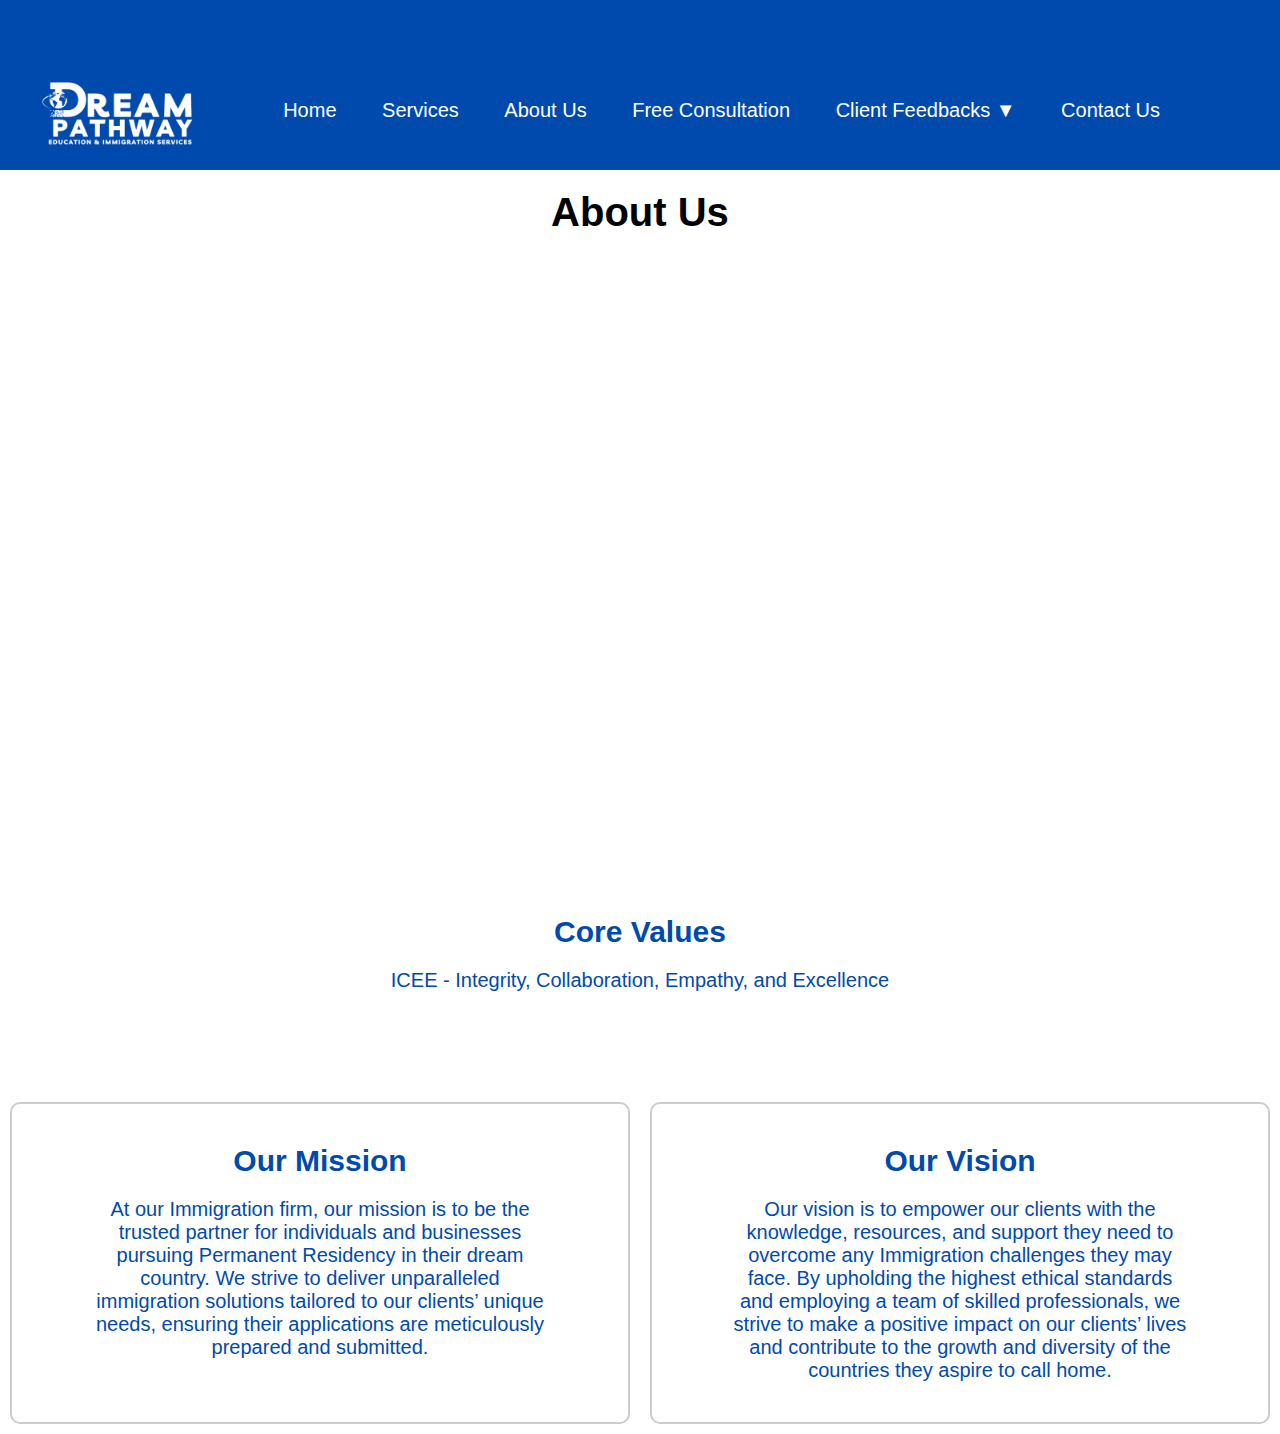
==== AboutUs.html @ 74220458 "first" ====
<!DOCTYPE html>
<html lang="en">
<head>
  <meta charset="UTF-8">
  <meta name="viewport" content="width=device-width, initial-scale=1.0">
  <title>Dream Pathway</title>
  <link rel="stylesheet" href="styleAboutUs.css">
</head>

<header>
  <div class="header-container">
    <a href="index.html" class="logo"><img src="Image/2.png" alt="Dream Pathway Logo"></a>
    <nav class="headertext">
      <ul>
        <li><a href="index.html">Home</a></li>
        <li><a href="#services">Services</a></li>
        <li><a href="AboutUs.html">About Us</a></li>
        <li><a href="consultation-form.html">Free Consultation</a></li>
        <li class="dropdown">
          <a href="#" class="dropbtn">Client Feedbacks <span id="arrow">▼</span></a>
          <div class="dropdown-content">
            <a href="granted_visa.html">Granted Visa</a>
            <a href="client_success_story.html">Client Success Story</a>
            <a href="client_testimonials.html">Client Testimonials</a>
          </div>
        </li>
        <li><a href="#contact">Contact Us</a></li>
      </ul>
    </nav>
  </div>
</header>

<body>
  <h1>About Us</h1>
  
  <iframe width="1080" height="640" src="https://www.youtube.com/embed/HIEp8kAWnx4" title="We are Dream Pathway International!" frameborder="0" allow="accelerometer; autoplay; clipboard-write; encrypted-media; gyroscope; picture-in-picture; web-share" allowfullscreen></iframe>
  <h2>Core Values</h2>
  <p>ICEE - Integrity, Collaboration, Empathy, and Excellence</p>
  <div class="content">
    <section id="about">
      <div class="mission-container">
        <div class="mission-column">
          <h2>Our Mission</h2>
          <p>At our Immigration firm, our mission is to be the trusted partner for individuals and businesses pursuing Permanent Residency in their dream country. We strive to deliver unparalleled immigration solutions tailored to our clients’ unique needs, ensuring their applications are meticulously prepared and submitted.</p>
        </div>

        <div class="mission-column">
          <h2>Our Vision</h2>
          <p>Our vision is to empower our clients with the knowledge, resources, and support they need to overcome any Immigration challenges they may face. By upholding the highest ethical standards and employing a team of skilled professionals, we strive to make a positive impact on our clients’ lives and contribute to the growth and diversity of the countries they aspire to call home.</p>
        </div>
      </div>
    </section>
  </div>
  
</body>
</html>
---- styleAboutUs.css ----
body, html {
    margin: 0;
    padding: 0;
    height: 100%;
    
  }

  header {
    background-color: #004AAD;
    color: #fff;
    padding: 10px 0;
    height: 150px;
    position: relative;
    font-family: 'Segoe UI', sans-serif;
    width: 100%;
    top: 0;
  }
  
  .content {
    padding-top: 10px; 
  }
  
  .header-container {
    display: flex;
    justify-content: space-between;
    align-items: center;
  }
  
  .logo {
    display: flex;
    align-items: center; 
    
  }
  
  .logo img {
    position: ab;
    width: 200px;
    height: 200px;
    padding-left: 20px;
    align-self: flex-start; 
  }
  
  nav ul {
    list-style-type: none;
    margin: 0;
    padding: 0;
    text-align: center;
    padding-right: 100px;
    font-size: 20px;
  }
  
  nav ul li {
    display: inline;
    margin: 0 10px;
  }
  
  nav ul li a {
    color: #fff;
    text-decoration: none;
    padding: 5px 10px;
    position: relative;
  }
  
  nav ul li a::after {
    content: '';
    display: block;
    width: 0;
    height: 2px;
    background-color: #ffde59;
    position: absolute;
    bottom: 0;
    left: 0;
    transition: width 0.3s ease; /* Add transition effect for width */
  }
  
  nav ul li a:hover::after {
    width: 100%;
  }
  
  .content {
    flex: 1;
    text-align: center;
    padding-top: 80px; /* Adjust according to header height */
  }
  
  footer {
    background-color: #004AAD;
    color: #fff;
    text-align: center;
    padding: 20px 0;
    margin-top: auto; /* Push the footer to the bottom */
  }
  
  /* Dropdown */
  .dropdown {
    position: relative;
  }
  
  .dropdown-content {
    display: none;
    position: absolute;
    background-color: #003f92f1;
    min-width: 160px; /* Adjust width as needed */
    top: 100%; /* Position dropdown below the text */
    left: 0; /* Align dropdown with the left edge of its parent */
  }
  
  .dropdown-content a {
    color: rgb(255, 255, 255);
    padding: 12px 16px;
    text-decoration: none;
    display: block;
  }
  
  /* Style for the arrow symbol */
  .dropdown-content span {
    display: inline-block;
    margin-left: 5px;
    transition: transform 0.3s ease; /* Add transition for smooth animation */
  }
  
  /* Rotate the arrow on hover */
  .dropdown:hover .dropdown-content span {
    transform: rotate(180deg);
  }
  
  .dropdown-content a:hover {
    background-color: #003f92f1;
  }
  
  /* Display dropdown content on hover */
  .dropdown:hover .dropdown-content {
    display: block;
  }
  
  .container {
    display: flex;
    flex-direction: column;
    justify-content: center;
    align-items: center;
    height: 100%;
  }
  
  h1 {
    text-align: center;
    max-width: 80%;
    margin: 20px auto;
    font-family: 'Segoe UI', sans-serif;
    font-size: 40px;
  }
  h2{
    text-align: center;
    max-width: 80%;
    margin: 20px auto;
    font-family: 'Segoe UI', sans-serif;
    font-size: 30px;
    color: #004AAD;
  }

  p{
    
    text-align: center;
    max-width: 80%;
    margin: 20px auto;
    font-family: 'Segoe UI', sans-serif;
    font-size: 20px;
    color: #004AAD;
  }
  
  iframe {
    display: block;
    margin: 0px auto;
  }

  .mission-container {
    display: flex;
    justify-content: space-around;
    
  }

  .mission-column {
    flex: 1;
    padding: 20px;
    border: 2px solid #ccc;
    margin: 10px;
    border-radius: 10px;
    text-align: justify;
  }
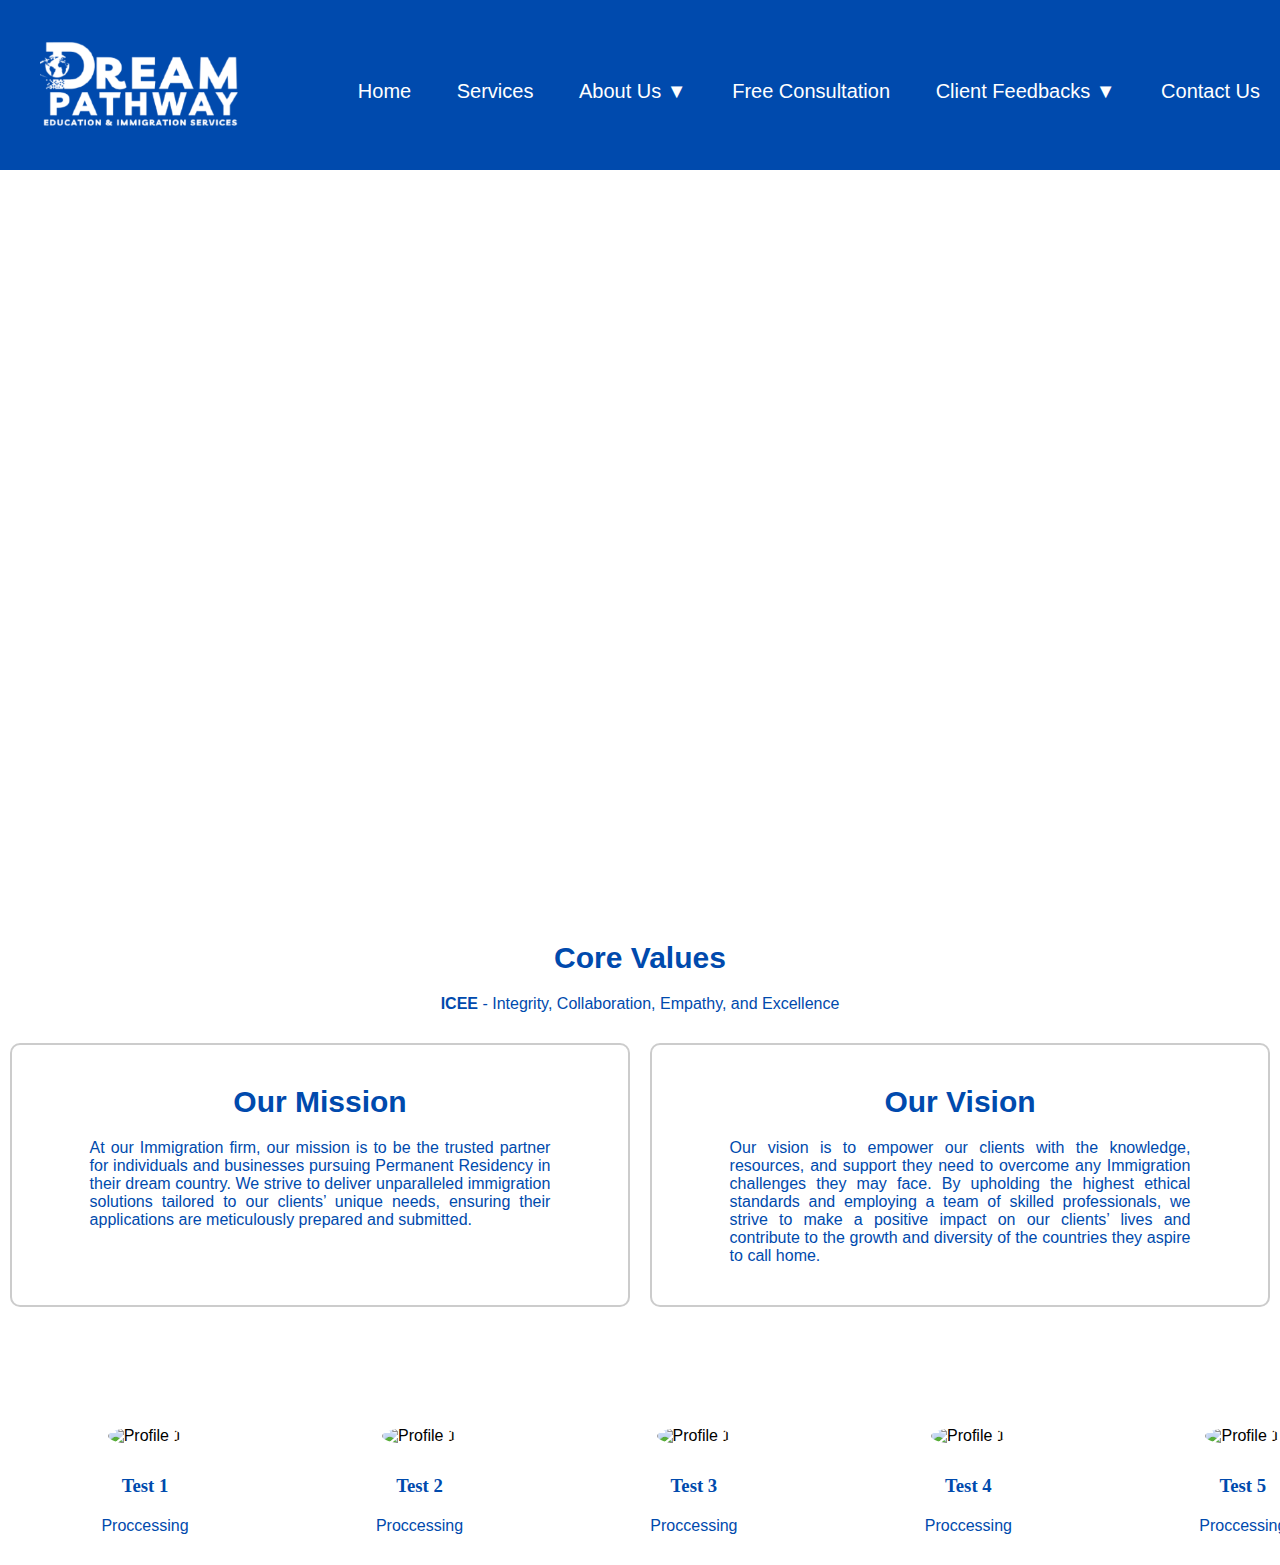
==== commit 3f0caec1: "Header Fix" ====
--- a/AboutUs.html
+++ b/AboutUs.html
@@ -5,16 +5,24 @@
   <meta name="viewport" content="width=device-width, initial-scale=1.0">
   <title>Dream Pathway</title>
   <link rel="stylesheet" href="styleAboutUs.css">
+  
 </head>
 
 <header>
   <div class="header-container">
-    <a href="index.html" class="logo"><img src="Image/2.png" alt="Dream Pathway Logo"></a>
+    <a href="index.html" class="logo"><img src="Image/Logo/White.png" alt="Dream Pathway Logo" style="position: relative;"></a>
     <nav class="headertext">
       <ul>
         <li><a href="index.html">Home</a></li>
         <li><a href="#services">Services</a></li>
-        <li><a href="AboutUs.html">About Us</a></li>
+        <li class="dropdown">
+          <a href="AboutUs.html" class="dropbtn">About Us <span id="arrow">▼</span></a>
+          <div class="dropdown-content">
+            <a href="AboutUs.html#whoweare">Who We Are</a>
+            <a href="AboutUs.html#about">Mission, Vission, And Core Values</a>
+            <a href="AboutUs.html#profile">Meet The Team</a>
+          </div>
+        </li>
         <li><a href="consultation-form.html">Free Consultation</a></li>
         <li class="dropdown">
           <a href="#" class="dropbtn">Client Feedbacks <span id="arrow">▼</span></a>
@@ -24,33 +32,106 @@
             <a href="client_testimonials.html">Client Testimonials</a>
           </div>
         </li>
-        <li><a href="#contact">Contact Us</a></li>
+        <li><a href="ContactUs.html">Contact Us</a></li>
       </ul>
     </nav>
   </div>
 </header>
 
 <body>
+  <section id = whoweare>
   <h1>About Us</h1>
   
-  <iframe width="1080" height="640" src="https://www.youtube.com/embed/HIEp8kAWnx4" title="We are Dream Pathway International!" frameborder="0" allow="accelerometer; autoplay; clipboard-write; encrypted-media; gyroscope; picture-in-picture; web-share" allowfullscreen></iframe>
+  <iframe width="768" height="576" src="https://www.youtube.com/embed/HIEp8kAWnx4" title="We are Dream Pathway International!" frameborder="0" allow="accelerometer; autoplay; clipboard-write; encrypted-media; gyroscope; picture-in-picture; web-share" allowfullscreen></iframe>
+  </section>
+
+  <section id="about">
+  <div class="content">
+  <h2></h2>  
   <h2>Core Values</h2>
-  <p>ICEE - Integrity, Collaboration, Empathy, and Excellence</p>
-  <div class="content">
-    <section id="about">
+  <p style="text-align: center;"><strong>ICEE</strong> - Integrity, Collaboration, Empathy, and Excellence</p>
+  
+    
       <div class="mission-container">
         <div class="mission-column">
-          <h2>Our Mission</h2>
+          <h2 style="text-align: center;">Our Mission</h2>
           <p>At our Immigration firm, our mission is to be the trusted partner for individuals and businesses pursuing Permanent Residency in their dream country. We strive to deliver unparalleled immigration solutions tailored to our clients’ unique needs, ensuring their applications are meticulously prepared and submitted.</p>
         </div>
 
         <div class="mission-column">
-          <h2>Our Vision</h2>
+          <h2 style="text-align: center;">Our Vision</h2>
           <p>Our vision is to empower our clients with the knowledge, resources, and support they need to overcome any Immigration challenges they may face. By upholding the highest ethical standards and employing a team of skilled professionals, we strive to make a positive impact on our clients’ lives and contribute to the growth and diversity of the countries they aspire to call home.</p>
         </div>
       </div>
+      </div>
+    </section>
+
+      <section id = profile>
+      <div class="profile-carousel">
+        <div class="profile-card">
+          <img src="Image/Profile/test.png" alt="Profile 1">
+          <h3>Test 1</h3>
+          <p style="text-align: center;">Proccessing</p>
+        </div>
+
+        <div class="profile-card">
+          <img src="Image/Profile/test.png" alt="Profile 1">
+          <h3>Test 2</h3>
+          <p style="text-align: center;">Proccessing</p>
+        </div>
+
+        <div class="profile-card">
+          <img src="Image/Profile/test.png" alt="Profile 1">
+          <h3>Test 3</h3>
+          <p style="text-align: center;">Proccessing</p>
+        </div>
+        
+        <div class="profile-card">
+          <img src="Image/Profile/test.png" alt="Profile 1">
+          <h3>Test 4</h3>
+          <p style="text-align: center;">Proccessing</p>
+        </div>
+
+        <div class="profile-card">
+          <img src="Image/Profile/test.png" alt="Profile 1">
+          <h3>Test 5</h3>
+          <p style="text-align: center;">Proccessing</p>
+        </div>
+
+        <div class="profile-card">
+          <img src="Image/Profile/test.png" alt="Profile 1">
+          <h3>Test 6</h3>
+          <p style="text-align: center;">Proccessing</p>
+        </div>
+
+        <div class="profile-card">
+          <img src="Image/Profile/test.png" alt="Profile 1">
+          <h3>Test 7</h3>
+          <p style="text-align: center;">Proccessing</p>
+        </div>
+
+        <div class="profile-card">
+          <img src="Image/Profile/test.png" alt="Profile 1">
+          <h3>Test 8</h3>
+          <p style="text-align: center;">Proccessing</p>
+        </div>
+
+        <div class="profile-card">
+          <img src="Image/Profile/test.png" alt="Profile 1">
+          <h3>Test 9</h3>
+          <p style="text-align: center;">Proccessing</p>
+        </div>
+
+        <div class="profile-card">
+          <img src="Image/Profile/test.png" alt="Profile 1">
+          <h3>Test 10</h3>
+          <p style="text-align: center;">Proccessing</p>
+        </div>     
+      </div>
     </section>
   </div>
+
   
+  <script src="profileAnimation.js"></script>
 </body>
 </html>
--- a/styleAboutUs.css
+++ b/styleAboutUs.css
@@ -1,191 +1,208 @@
+@font-face {
+  font-family: 'Poppins'; 
+  src: url('Poppins/Poppins-Light.ttf') format('truetype'); 
+  font-weight: normal;
+  font-style: normal;
+}
+
+@font-face {
+  font-family: 'Poppinss'; 
+  src: url('Poppins/Poppins-Medium.ttf') format('truetype'); 
+  font-weight: normal;
+  font-style: normal;
+}
+
 body, html {
-    margin: 0;
-    padding: 0;
-    height: 100%;
-    
-  }
-
-  header {
-    background-color: #004AAD;
-    color: #fff;
-    padding: 10px 0;
-    height: 150px;
-    position: relative;
-    font-family: 'Segoe UI', sans-serif;
-    width: 100%;
-    top: 0;
-  }
-  
-  .content {
-    padding-top: 10px; 
-  }
-  
-  .header-container {
+  margin: 0;
+  padding: 0;
+  height: 100%;
+  font-family: 'Poppins', sans-serif; /* Apply default font family */
+}
+
+header {
+  font-family: 'Poppins', sans-serif;
+  background-color: #004AAD;
+  color: #fff;
+  padding: 10px 0;
+  height: 150px;
+  position: fixed;
+  width: 100%;
+  top: 0;
+}
+
+.header-container {
     display: flex;
     justify-content: space-between;
     align-items: center;
-  }
-  
-  .logo {
-    display: flex;
-    align-items: center; 
-    
-  }
-  
-  .logo img {
-    position: ab;
-    width: 200px;
-    height: 200px;
-    padding-left: 20px;
-    align-self: flex-start; 
-  }
-  
-  nav ul {
+    padding-bottom: 25px; /* Adjust to move the logo upwards */
+}
+
+.logo img {
+    margin-top: 30px;
+    width: 200px; /* Adjust logo size */
+    height: auto; /* Maintain aspect ratio */
+    padding-left: 40px; 
+}
+
+nav ul {
     list-style-type: none;
     margin: 0;
-    padding: 0;
+    padding-top: 40px;
     text-align: center;
-    padding-right: 100px;
     font-size: 20px;
-  }
-  
-  nav ul li {
-    display: inline;
-    margin: 0 10px;
-  }
-  
-  nav ul li a {
-    color: #fff;
-    text-decoration: none;
-    padding: 5px 10px;
-    position: relative;
-  }
-  
-  nav ul li a::after {
-    content: '';
-    display: block;
-    width: 0;
-    height: 2px;
-    background-color: #ffde59;
-    position: absolute;
-    bottom: 0;
-    left: 0;
-    transition: width 0.3s ease; /* Add transition effect for width */
-  }
-  
-  nav ul li a:hover::after {
-    width: 100%;
-  }
-  
-  .content {
-    flex: 1;
-    text-align: center;
-    padding-top: 80px; /* Adjust according to header height */
-  }
-  
-  footer {
-    background-color: #004AAD;
-    color: #fff;
-    text-align: center;
-    padding: 20px 0;
-    margin-top: auto; /* Push the footer to the bottom */
-  }
-  
-  /* Dropdown */
-  .dropdown {
-    position: relative;
-  }
-  
-  .dropdown-content {
-    display: none;
-    position: absolute;
-    background-color: #003f92f1;
-    min-width: 160px; /* Adjust width as needed */
-    top: 100%; /* Position dropdown below the text */
-    left: 0; /* Align dropdown with the left edge of its parent */
-  }
-  
-  .dropdown-content a {
-    color: rgb(255, 255, 255);
-    padding: 12px 16px;
-    text-decoration: none;
-    display: block;
-  }
-  
-  /* Style for the arrow symbol */
-  .dropdown-content span {
-    display: inline-block;
-    margin-left: 5px;
-    transition: transform 0.3s ease; /* Add transition for smooth animation */
-  }
-  
-  /* Rotate the arrow on hover */
-  .dropdown:hover .dropdown-content span {
-    transform: rotate(180deg);
-  }
-  
-  .dropdown-content a:hover {
-    background-color: #003f92f1;
-  }
-  
-  /* Display dropdown content on hover */
-  .dropdown:hover .dropdown-content {
-    display: block;
-  }
-  
-  .container {
-    display: flex;
-    flex-direction: column;
-    justify-content: center;
-    align-items: center;
-    height: 100%;
-  }
-  
-  h1 {
-    text-align: center;
-    max-width: 80%;
-    margin: 20px auto;
-    font-family: 'Segoe UI', sans-serif;
-    font-size: 40px;
-  }
-  h2{
-    text-align: center;
-    max-width: 80%;
-    margin: 20px auto;
-    font-family: 'Segoe UI', sans-serif;
-    font-size: 30px;
-    color: #004AAD;
-  }
-
-  p{
-    
-    text-align: center;
-    max-width: 80%;
-    margin: 20px auto;
-    font-family: 'Segoe UI', sans-serif;
-    font-size: 20px;
-    color: #004AAD;
-  }
-  
-  iframe {
-    display: block;
-    margin: 0px auto;
-  }
-
-  .mission-container {
-    display: flex;
-    justify-content: space-around;
-    
-  }
-
-  .mission-column {
-    flex: 1;
-    padding: 20px;
-    border: 2px solid #ccc;
-    margin: 10px;
-    border-radius: 10px;
-    text-align: justify;
-  }
-
-
-  +}
+
+nav ul li {
+  display: inline;
+  margin: 0 10px;
+}
+
+nav ul li a {
+  color: #fff;
+  text-decoration: none;
+  padding: 5px 10px;
+  position: relative;
+}
+
+nav ul li a::after {
+  content: '';
+  display: block;
+  width: 0;
+  height: 2px;
+  background-color: #ffde59;
+  position: absolute;
+  bottom: 0;
+  left: 50%;
+  transform: translateX(-50%); /* Center the underline */
+  transition: width 0.3s ease; /* Add transition effect for width */
+}
+
+nav ul li a:hover::after {
+  width: 100%;
+}
+
+.content {
+  padding-top: 160px; /* Adjust according to header height */
+  text-align: center;
+}
+
+footer {
+  background-color: #004AAD;
+  color: #fff;
+  text-align: center;
+  padding: 20px 0;
+}
+
+/* Dropdown */
+.dropdown {
+  position: relative;
+}
+
+.dropdown-content {
+  display: none;
+  position: absolute;
+  background-color: #003f92f1;
+  min-width: 160px;
+  top: 100%;
+  left: 0;
+}
+
+.dropdown-content a {
+  color: #fff;
+  padding: 12px 16px;
+  text-decoration: none;
+  display: block;
+}
+
+.dropdown-content span {
+  display: inline-block;
+  margin-left: 5px;
+  transition: transform 0.3s ease;
+}
+
+.dropdown:hover .dropdown-content span {
+  transform: rotate(180deg);
+}
+
+.dropdown-content a:hover {
+  background-color: #003f92f1;
+}
+
+.dropdown:hover .dropdown-content {
+  display: block;
+}
+
+.container {
+  display: flex;
+  flex-direction: column;
+  justify-content: center;
+  align-items: center;
+  height: 100%;
+}
+
+h1, h2, h3 {
+  max-width: 80%;
+  margin: 20px auto;
+  color: #004AAD;
+}
+
+h1 {
+  font-size: 40px;
+}
+
+h2 {
+  font-size: 30px;
+}
+
+h3 {
+  font-family: 'Poppinss';
+}
+
+p {
+  max-width: 80%;
+  margin: 20px auto;
+  color: #004AAD;
+  text-align: justify;
+}
+
+iframe {
+  display: block;
+  margin: 0 auto;
+  padding-top: 100px;
+}
+
+.mission-container {
+  display: flex;
+  justify-content: space-around;
+  padding-bottom: 100px;
+}
+
+.mission-column {
+  flex: 1;
+  padding: 20px;
+  border: 2px solid #ccc;
+  margin: 10px;
+  border-radius: 10px;
+  text-align: justify;
+}
+
+.profile-carousel {
+  overflow-x: auto;
+  white-space: nowrap;
+  padding: 10px;
+}
+
+.profile-card {
+  display: inline-block;
+  width: 250px;
+  text-align: center;
+  margin: 0 10px;
+}
+
+.profile-card img {
+  width: 200px;
+  height: 200px;
+  border-radius: 50%;
+  object-fit: cover;
+  margin-bottom: 10px;
+}
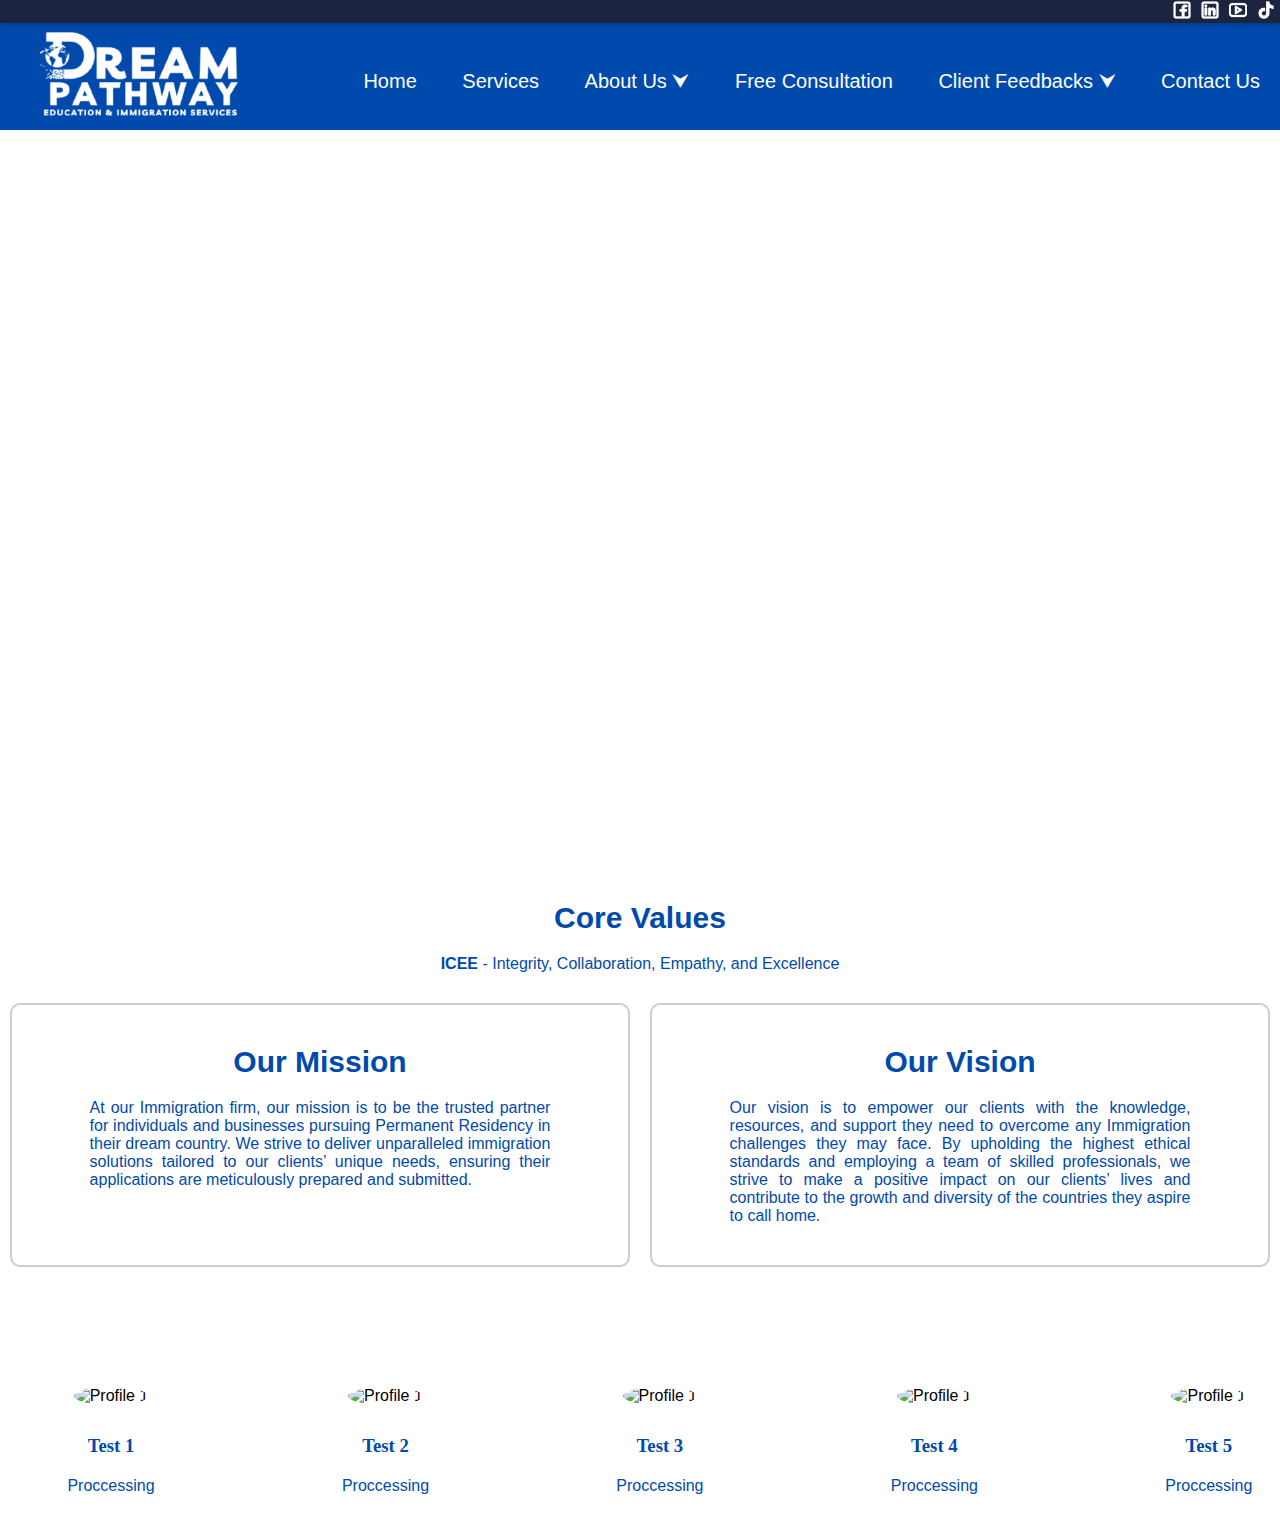
==== commit d5929fc9: "implement header to all" ====
--- a/AboutUs.html
+++ b/AboutUs.html
@@ -9,14 +9,65 @@
 </head>
 
 <header>
+  <div class="sticky-header">
+    <div class="social-icons">
+      <a href="https://www.facebook.com/dreampathway" target="_blank" >
+          <img src="Image/Icons/White/facebook-svgrepo-com (1).png" alt="">
+        </a>
+
+        <a href="https://www.linkedin.com/company/dream-pathway-international/" target="_blank">
+          <img src="Image/Icons/White/linkedin-svgrepo-com.png" alt="">
+        </a>
+        
+        <a href="https://www.youtube.com/@DreamPathwayOfficial" target="_blank">
+          <img src="Image/Icons/White/youtube-svgrepo-com.png" alt="">
+        </a>
+
+        <a href="https://www.tiktok.com/@dreampathway" target="_blank">
+          <img src="Image/Icons/White/tiktok-svgrepo-com.png" alt="">
+        </a>
+    </div>
+</div>
+
+  <button class="menu-toggle" aria-label="Open Menu" aria-controls="main-nav" aria-expanded="false">
+    <span class="hamburger-line"></span>
+    <span class="hamburger-line"></span>
+    <span class="hamburger-line"></span>
+  </button>
+
+  <nav id="main-nav" class="drawer-menu">
+    <ul>
+      <li><a href="home.html">Home</a></li>
+      <li><a href="Services.html">Services</a></li>
+      <li class="dropdown">
+        <a href="AboutUs.html" class="dropbtn">About Us <span id="arrow">▼</span></a>
+        <div class="dropdown-content">
+          <a href="AboutUs.html#whoweare">Who We Are</a>
+          <a href="AboutUs.html#about">Mission, Vission, And Core Values</a>
+          <a href="AboutUs.html#profile">Meet The Team</a>
+        </div>
+      </li>
+      <li><a href="consultation-form.html">Free Consultation</a></li>
+      <li class="dropdown">
+        <a href="#" class="dropbtn">Client Feedbacks <span id="arrow">▼</span></a>
+        <div class="dropdown-content">
+          <a href="granted_visa.html">Granted Visa</a>
+          <a href="client_success_story.html">Client Success Story</a>
+          <a href="client_testimonials.html">Client Testimonials</a>
+        </div>
+      </li>
+      <li><a href="ContactUs.html">Contact Us</a></li>
+    </ul>
+  </nav>
+  
   <div class="header-container">
-    <a href="index.html" class="logo"><img src="Image/Logo/White.png" alt="Dream Pathway Logo" style="position: relative;"></a>
+    <a href="#home" class="logo"><img src="Image/Logo/White.png" alt="Dream Pathway Logo" style="position: relative;"></a>
     <nav class="headertext">
       <ul>
-        <li><a href="index.html">Home</a></li>
-        <li><a href="#services">Services</a></li>
+        <li><a href="home.html">Home</a></li>
+        <li><a href="Services.html">Services</a></li>
         <li class="dropdown">
-          <a href="AboutUs.html" class="dropbtn">About Us <span id="arrow">▼</span></a>
+          <a href="AboutUs.html" class="dropbtn">About Us <span id="arrow">&#11167</span></a>
           <div class="dropdown-content">
             <a href="AboutUs.html#whoweare">Who We Are</a>
             <a href="AboutUs.html#about">Mission, Vission, And Core Values</a>
@@ -25,18 +76,20 @@
         </li>
         <li><a href="consultation-form.html">Free Consultation</a></li>
         <li class="dropdown">
-          <a href="#" class="dropbtn">Client Feedbacks <span id="arrow">▼</span></a>
+          <a href="ClientFeedbacks.html" class="dropbtn">Client Feedbacks <span id="arrow">&#11167</span></a>
           <div class="dropdown-content">
-            <a href="granted_visa.html">Granted Visa</a>
-            <a href="client_success_story.html">Client Success Story</a>
-            <a href="client_testimonials.html">Client Testimonials</a>
+            <a href="ClientFeedbacks.html#tranding">Granted Visa</a>
+            <a href="ClientFeedbacks.html#testimonial">Client Testimonials</a>
           </div>
         </li>
         <li><a href="ContactUs.html">Contact Us</a></li>
       </ul>
     </nav>
   </div>
+  
 </header>
+
+
 
 <body>
   <section id = whoweare>
@@ -67,7 +120,7 @@
     </section>
 
       <section id = profile>
-      <div class="profile-carousel">
+      <div class="profile-carousel" id="profile-carousel">
         <div class="profile-card">
           <img src="Image/Profile/test.png" alt="Profile 1">
           <h3>Test 1</h3>
@@ -126,12 +179,10 @@
           <img src="Image/Profile/test.png" alt="Profile 1">
           <h3>Test 10</h3>
           <p style="text-align: center;">Proccessing</p>
-        </div>     
+        </div> 
+            
       </div>
-    </section>
-  </div>
-
-  
+    </section> 
   <script src="profileAnimation.js"></script>
 </body>
 </html>
--- a/styleAboutUs.css
+++ b/styleAboutUs.css
@@ -1,17 +1,23 @@
 @font-face {
   font-family: 'Poppins'; 
-  src: url('Poppins/Poppins-Light.ttf') format('truetype'); 
+  src: url('Fonts/Poppins/Poppins-Light.ttf') format('truetype'); 
   font-weight: normal;
   font-style: normal;
 }
 
 @font-face {
   font-family: 'Poppinss'; 
-  src: url('Poppins/Poppins-Medium.ttf') format('truetype'); 
+  src: url('Fonts/Poppins/Poppins-Medium.ttf') format('truetype'); 
   font-weight: normal;
   font-style: normal;
 }
 
+@font-face {
+  font-family: 'Poppinsss'; 
+  src: url('Fonts/Poppins/Poppins-SemiBold.ttf') format('truetype'); 
+  font-weight: normal;
+  font-style: normal;
+}
 body, html {
   margin: 0;
   padding: 0;
@@ -22,67 +28,216 @@
 header {
   font-family: 'Poppins', sans-serif;
   background-color: #004AAD;
-  color: #fff;
-  padding: 10px 0;
-  height: 150px;
+  color: #004AAD; /* Adjusted text color for better contrast */
+  padding: 0px 0;
+  height: 130px;
   position: fixed;
   width: 100%;
   top: 0;
-}
-
+  z-index: 1000;
+}
+  
 .header-container {
-    display: flex;
-    justify-content: space-between;
-    align-items: center;
-    padding-bottom: 25px; /* Adjust to move the logo upwards */
-}
-
-.logo img {
+  display: flex;
+  justify-content: space-between;
+  align-items: center;
+  padding-bottom: 25px; /* Adjust to move the logo upwards */
+}
+  
+  .logo img {
     margin-top: 30px;
     width: 200px; /* Adjust logo size */
     height: auto; /* Maintain aspect ratio */
     padding-left: 40px; 
-}
-
-nav ul {
+  }
+  
+  nav ul {
     list-style-type: none;
     margin: 0;
     padding-top: 40px;
     text-align: center;
     font-size: 20px;
-}
-
-nav ul li {
-  display: inline;
-  margin: 0 10px;
-}
-
-nav ul li a {
+  }
+  
+  nav ul li {
+    display: inline;
+    margin: 0 10px;
+  }
+  
+  nav ul li a {
+    color: #fff;
+    text-decoration: none;
+    padding: 5px 10px;
+    position: relative;
+  }
+  
+  nav ul li a::after {
+    content: '';
+    display: block;
+    width: 0;
+    height: 2px;
+    background-color: #ffde59;
+    position: absolute;
+    bottom: 0;
+    left: 50%;
+    transform: translateX(-50%); /* Center the underline */
+    transition: width 0.3s ease; /* Add transition effect for width */
+  }
+  
+  nav ul li a:hover::after {
+    width: 100%;
+  }
+
+  /* ... Other styles ... */
+
+/* Drawer menu */
+.drawer-menu {
+  display: none; /* Initially hide the menu */
+  position: fixed;
+  top: 0;
+  right: 0;
+  width: 250px; /* Adjust width of the drawer */
+  height: 100%;
+  background-color: #004AAD;
   color: #fff;
+  padding: 20px;
+  overflow-y: auto; /* Add scroll when content exceeds height */
+  box-shadow: 2px 0px 5px rgba(0, 0, 0, 0.3); 
+  z-index: 2000; /* Ensure drawer is above other content */
+  transition: transform 0.3s ease-in-out; /* Add transition */
+  z-index: 2000; 
+}
+
+.drawer-menu .dropdown-content {
+  display: none; 
+  position: relative; /* Changed from absolute */
+  top: 0; /* Align the dropdown below its parent */
+  left: 0; /* Position the dropdown relative to its parent (the dropdown list item) */
+  background-color: #003f92f1;
+  min-width: 100%; /* Make the dropdown content take up the full width */
+  box-shadow: 0px 8px 16px 0px rgba(0,0,0,0.2); /* (Optional) Add shadow */
+  z-index: 3000; /* Ensure visibility on top of other drawer items */
+}
+
+.drawer-menu .dropdown:hover .dropdown-content {
+  display: block;
+}
+
+.drawer-menu.open {
+  transform: translateX(0); /* Move menu to the right edge */
+}
+
+.drawer-menu ul {
+  list-style: none;
+  margin: 0;
+  padding: 0;
+}
+
+
+.drawer-menu li a {
+  color: #fff;
+  display: block;
+  padding: 10px 0px;
   text-decoration: none;
-  padding: 5px 10px;
-  position: relative;
-}
-
-nav ul li a::after {
-  content: '';
-  display: block;
-  width: 0;
-  height: 2px;
-  background-color: #ffde59;
-  position: absolute;
-  bottom: 0;
-  left: 50%;
-  transform: translateX(-50%); /* Center the underline */
-  transition: width 0.3s ease; /* Add transition effect for width */
-}
-
-nav ul li a:hover::after {
+  
+}
+
+.menu-toggle {
+  margin-left: 20px;
+  display: none; /* Hide by default on larger screens */
+  background: none;
+  border: none;
+  padding: 0;
+  cursor: pointer;
+  position: relative; /* To position lines relatively*/
+  width: 40px; /* Adjust width if needed */
+  height: 30px; /* Adjust height if needed */
+  z-index: 2001;
+}
+
+.menu-toggle .hamburger-line {
+  display: block;
   width: 100%;
-}
+  height: 3px;
+  background-color: #fff;
+  margin: 5px auto;
+  transition: all 0.3s ease-in-out;
+}
+
+
+/* 'X' (close) style - Activated by JavaScript */
+.menu-toggle.open .hamburger-line:nth-child(1) {
+  transform: translateY(8px) rotate(45deg);
+}
+
+.menu-toggle.open .hamburger-line:nth-child(2) {
+  opacity: 0;
+}
+
+.menu-toggle.open .hamburger-line:nth-child(3) {
+  transform: translateY(-8px) rotate(-45deg);
+}
+/* Responsive layout - show menu button on smaller screens */
+@media (max-width: 1259px) { 
+  header .headertext{
+    display: none;
+  }
+  .menu-toggle {
+    display: block;
+    position: absolute; /* Position button within header */
+    top: 30px; 
+    right: 30px;
+  }
+
+  .drawer-menu.open {
+    display: block;
+  }
+}
+
+.sticky-header {
+  position: fixed;  /* Make the header stick to the top */
+  top: 0;
+  left: 0;
+  width: 100%;
+  background-color: #1c243f; /* Or your desired background color */
+  box-shadow: 0 2px 5px rgba(0, 0, 0, 0.2); /* Add a subtle shadow */
+  z-index: 100; /* Ensure header is on top of content */
+  transition: top 0.3s ease-in-out; /* Add a smooth transition */
+}
+
+.social-icons {
+  margin-top: 1px;
+  display: flex;
+  justify-content: right; /* Center the icons */
+  padding: 0px 0;
+  
+}
+
+.social-icons img {
+  
+  width: 18px;
+  height: 18px;
+  margin: 0 5px;
+  transition: filter 0.3s ease-in-out;
+}
+
+
+/* Hide the header on scroll down: */
+.sticky-header.hide {
+  top: -80px; /* Adjust this value as needed to hide the entire header */
+} 
+
+@media (max-width: 768px) { 
+
+.social-icons {
+    /* Ensure icons remain visible on smaller screens */
+    display: flex; 
+}  
+} 
 
 .content {
-  padding-top: 160px; /* Adjust according to header height */
+
+  padding-top: 120px;
   text-align: center;
 }
 
@@ -190,6 +345,7 @@
   overflow-x: auto;
   white-space: nowrap;
   padding: 10px;
+  overflow: hidden;
 }
 
 .profile-card {
@@ -197,6 +353,7 @@
   width: 250px;
   text-align: center;
   margin: 0 10px;
+  
 }
 
 .profile-card img {
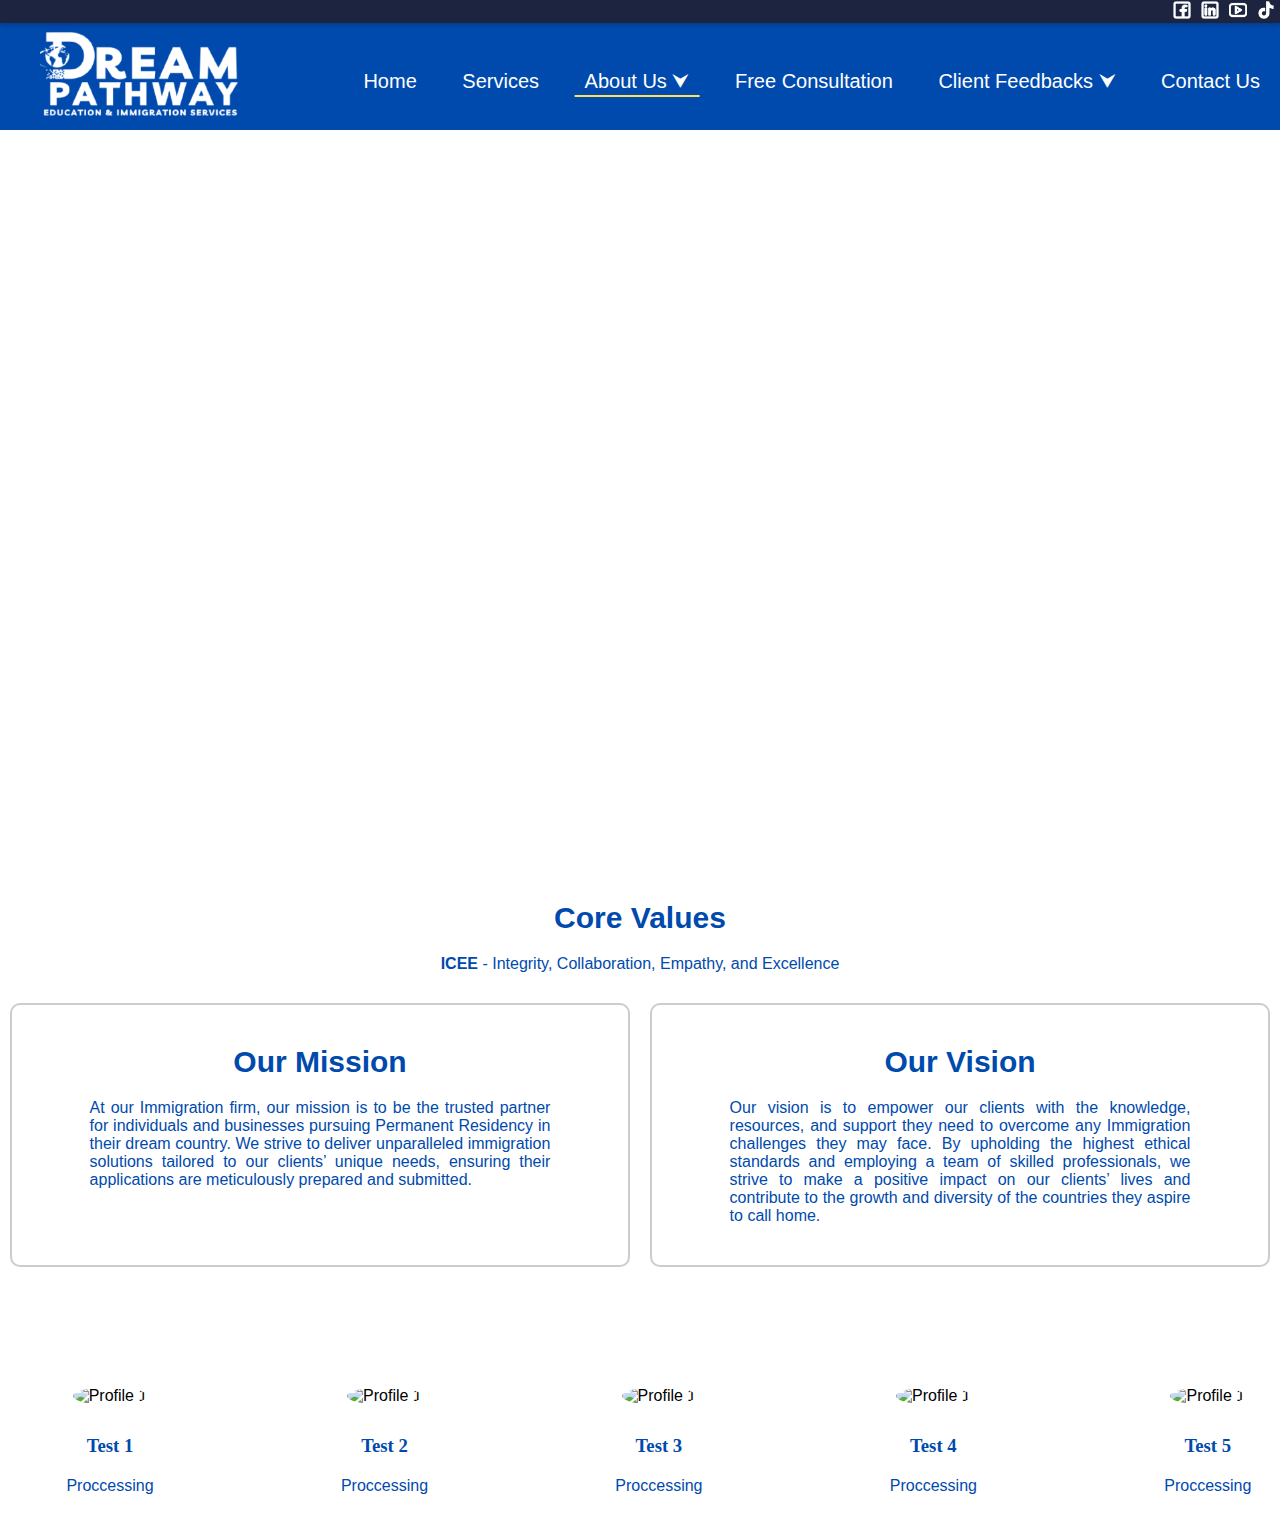
==== commit a802a974: "update" ====
--- a/AboutUs.html
+++ b/AboutUs.html
@@ -40,7 +40,7 @@
       <li><a href="home.html">Home</a></li>
       <li><a href="Services.html">Services</a></li>
       <li class="dropdown">
-        <a href="AboutUs.html" class="dropbtn">About Us <span id="arrow">▼</span></a>
+        <a href="AboutUs.html" class="active" class="dropbtn">About Us <span id="arrow">&#11167</span></a>
         <div class="dropdown-content">
           <a href="AboutUs.html#whoweare">Who We Are</a>
           <a href="AboutUs.html#about">Mission, Vission, And Core Values</a>
@@ -49,11 +49,10 @@
       </li>
       <li><a href="consultation-form.html">Free Consultation</a></li>
       <li class="dropdown">
-        <a href="#" class="dropbtn">Client Feedbacks <span id="arrow">▼</span></a>
+        <a href="#" class="dropbtn">Client Feedbacks <span id="arrow">&#11167</span></a>
         <div class="dropdown-content">
-          <a href="granted_visa.html">Granted Visa</a>
-          <a href="client_success_story.html">Client Success Story</a>
-          <a href="client_testimonials.html">Client Testimonials</a>
+          <a href="ClientFeedbacks.html#tranding">Granted Visa</a>
+          <a href="ClientFeedbacks.html#testimonial">Client Testimonials</a>
         </div>
       </li>
       <li><a href="ContactUs.html">Contact Us</a></li>
@@ -67,7 +66,7 @@
         <li><a href="home.html">Home</a></li>
         <li><a href="Services.html">Services</a></li>
         <li class="dropdown">
-          <a href="AboutUs.html" class="dropbtn">About Us <span id="arrow">&#11167</span></a>
+          <a href="AboutUs.html" class="active" class="dropbtn">About Us <span id="arrow">&#11167</span></a>
           <div class="dropdown-content">
             <a href="AboutUs.html#whoweare">Who We Are</a>
             <a href="AboutUs.html#about">Mission, Vission, And Core Values</a>
@@ -183,6 +182,30 @@
             
       </div>
     </section> 
+    <script>
+      const menuToggle = document.querySelector('.menu-toggle');
+const drawerMenu = document.querySelector('.drawer-menu');
+const headerText = document.querySelector('.headertext'); // Corrected the class name
+         
+  menuToggle.addEventListener('click', () => {
+    drawerMenu.classList.toggle('open');
+    headerText.classList.toggle('hidden'); // Corrected the class name
+    menuToggle.classList.toggle('open');
+    menuToggle.setAttribute('aria-expanded', drawerMenu.classList.contains('open'));
+});
+
+  // At the bottom of your existing JavaScript, or in a new <script> tag
+  window.addEventListener('scroll', function() {
+    const header = document.querySelector('.sticky-header');
+    let scrollPosition = window.scrollY; 
+
+    if (scrollPosition > 50) {  // Adjust threshold when to start hiding
+        header.classList.add('hide');
+    } else {
+        header.classList.remove('hide');
+    }
+  });
+    </script>
   <script src="profileAnimation.js"></script>
 </body>
 </html>
--- a/styleAboutUs.css
+++ b/styleAboutUs.css
@@ -84,8 +84,18 @@
     transition: width 0.3s ease; /* Add transition effect for width */
   }
   
-  nav ul li a:hover::after {
-    width: 100%;
+  nav ul li a:hover::after,
+  nav ul li a.active::after { /* Apply underline to active class */
+    width: 100%; 
+  }
+  /* ... your existing CSS ... */
+  
+  nav ul li a.inactive {
+    text-decoration: none; /* Remove any default underline */
+  }
+  
+  nav ul li a.inactive::after {
+    display: none; /* Hide the underline */
   }
 
   /* ... Other styles ... */
